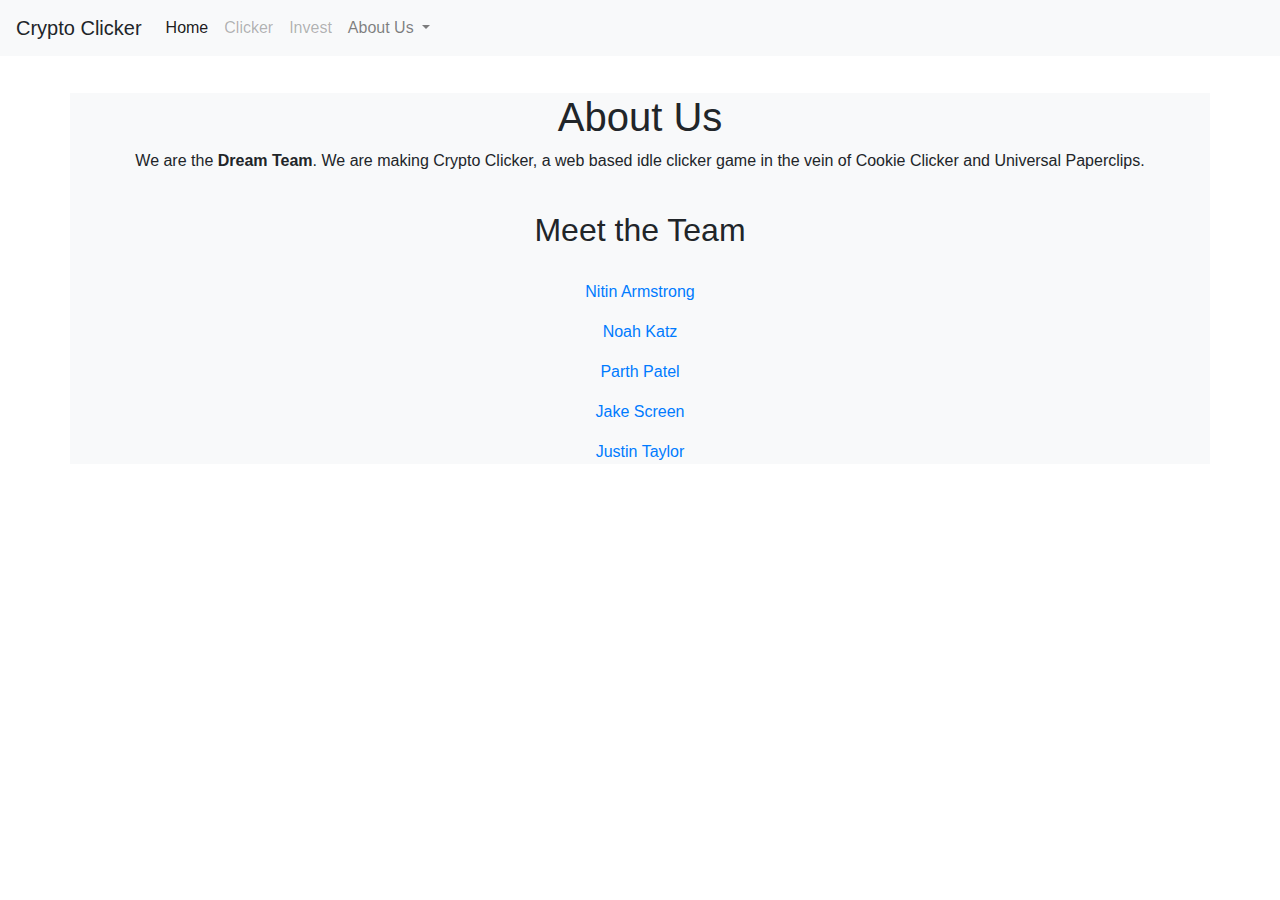
==== pages/about.html @ 265f9be6 "linked to about page from nav bar" ====
<!DOCTYPE html>
<head>
    <title>About Us</title>
    <meta name="viewport" content="width=device-width, initial-scale=1.0">
    <link rel="stylesheet" href="https://stackpath.bootstrapcdn.com/bootstrap/4.3.1/css/bootstrap.min.css" integrity="sha384-ggOyR0iXCbMQv3Xipma34MD+dH/1fQ784/j6cY/iJTQUOhcWr7x9JvoRxT2MZw1T" crossorigin="anonymous">
    <link rel="stylesheet" href="../css/crypto3.css">
</head>
<body>
    <nav class="navbar navbar-expand-lg navbar-light bg-light">
        <a class="navbar-brand">Crypto Clicker</a>
        <button class="navbar-toggler" type="button" data-toggle="collapse" data-target="#navbarSupportedContent" aria-controls="navbarSupportedContent" aria-expanded="false" aria-label="Toggle navigation">
            <span class="navbar-toggler-icon"></span>
        </button>
        <div class="collapse navbar-collapse" id="navbarSupportedContent">
            <ul class="navbar-nav mr-auto">
                <li class="nav-item active">
                    <a class="nav-link" href="#">Home <span class="sr-only">(current)</span></a>
                </li>
                <li class="nav-item">
                    <a class="nav-link disabled" href="#" id="clickerLink">Clicker</a>
                </li>
                <li class="nav-item">
                    <a class="nav-link disabled" href="#" id="investLink">Invest</a>
                </li>
                <li class="nav-item dropdown">
                    <a class="nav-link dropdown-toggle" href="#" id="navbarDropdown" role="button" data-toggle="dropdown" aria-haspopup="true" aria-expanded="false">
                    About Us
                    </a>
                    <div class="dropdown-menu" aria-labelledby="navbarDropdown">
                    <a class="dropdown-item" href="https://mattm401.github.io/">CISC 474</a>
                    <a class="dropdown-item" href="about.html">The Dream Team</a>
                    <a class="dropdown-item" href="#">Tools We Used</a>
                    </div>
                </li>
            </ul>
        </div>
    </nav>
    <br>
    <div class="container navbar-light bg-light" id="landing">
      <h1 style="text-align:center">About Us</h1>

        <p style="text-align:center">We are the <strong>Dream Team</strong>. We are making Crypto Clicker, a web based idle clicker game in the vein of Cookie Clicker and Universal Paperclips.</p>

      <h2 style="text-align:center"> Meet the Team </h2>


              <p style="text-align:center"><a href="https://therealistongithub.github.io">Nitin Armstrong</a></p>
              <p style="text-align:center"><a href="http://katznoah.github.io/">Noah Katz</a></p>
              <p style="text-align:center"><a href="https://parth531.github.io/">Parth Patel</a></p>
              <p style="text-align:center"><a href="https://jakescreen.github.io/">Jake Screen</a></p>
              <p style="text-align:center"><a href="http://jt1018.github.io/">Justin Taylor</a></p>

    </div>
</body>
<footer>
    <script src="https://ajax.googleapis.com/ajax/libs/jquery/3.5.1/jquery.min.js"></script>
    <script src="https://stackpath.bootstrapcdn.com/bootstrap/4.3.1/js/bootstrap.min.js" integrity="sha384-JjSmVgyd0p3pXB1rRibZUAYoIIy6OrQ6VrjIEaFf/nJGzIxFDsf4x0xIM+B07jRM" crossorigin="anonymous"></script>
    <script src="../js/crypto3.js"></script>
</footer>
</html>
---- css/crypto3.css ----
body {
    user-select: none;
}

.container {
    margin-top: 1%;
    background-color: gray;
    text-align: center;
}

h2 {
    padding: 2%;
}

.form-group {
    padding: 2%;
}

.register {
    display: none;
}

.landing {
    display: none;
}
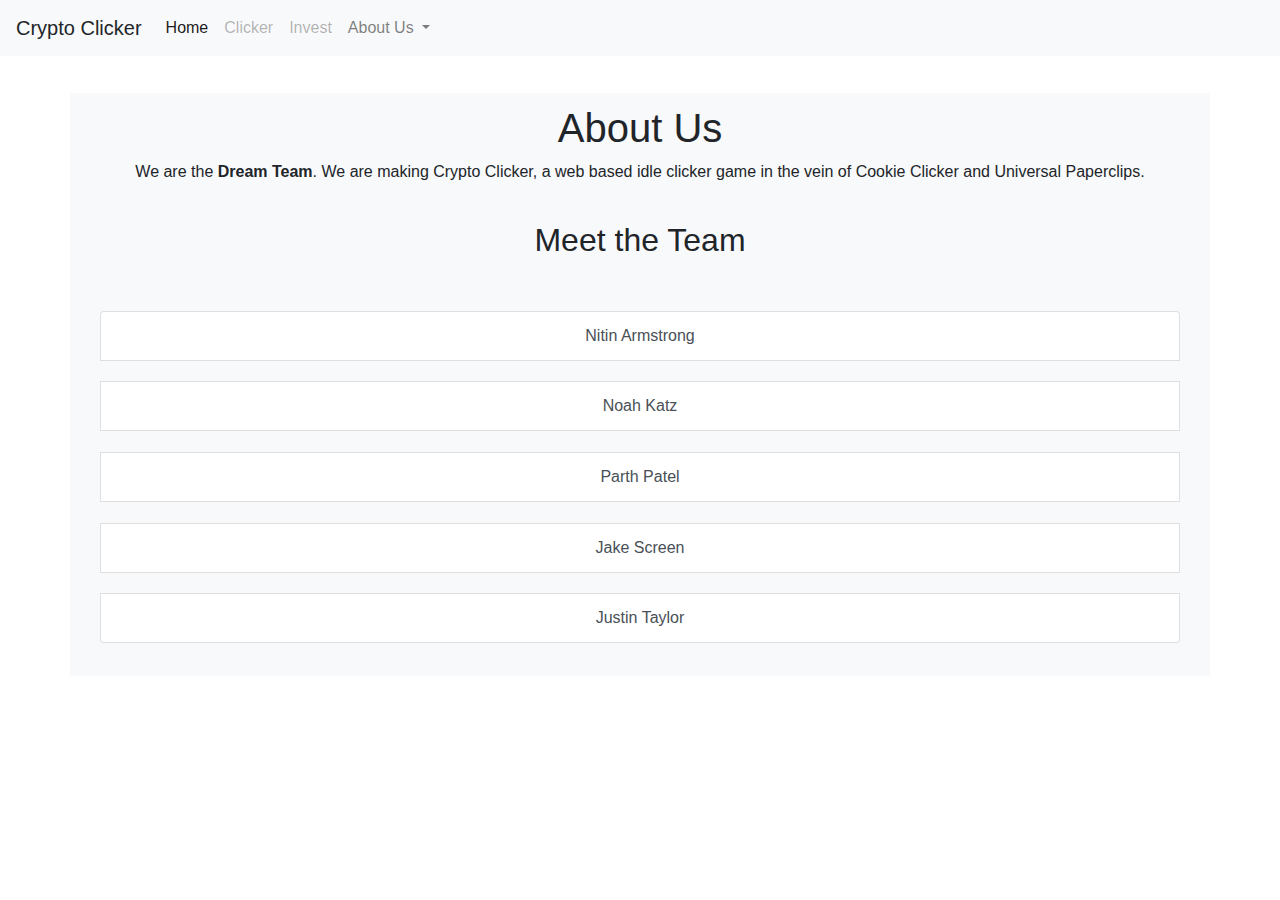
==== commit 733c8ff8: "fixed login/reg feature" ====
--- a/pages/about.html
+++ b/pages/about.html
@@ -3,7 +3,7 @@
     <title>About Us</title>
     <meta name="viewport" content="width=device-width, initial-scale=1.0">
     <link rel="stylesheet" href="https://stackpath.bootstrapcdn.com/bootstrap/4.3.1/css/bootstrap.min.css" integrity="sha384-ggOyR0iXCbMQv3Xipma34MD+dH/1fQ784/j6cY/iJTQUOhcWr7x9JvoRxT2MZw1T" crossorigin="anonymous">
-    <link rel="stylesheet" href="../css/crypto3.css">
+    <link rel="stylesheet" href="../css/about.css">
 </head>
 <body>
     <nav class="navbar navbar-expand-lg navbar-light bg-light">
@@ -14,7 +14,7 @@
         <div class="collapse navbar-collapse" id="navbarSupportedContent">
             <ul class="navbar-nav mr-auto">
                 <li class="nav-item active">
-                    <a class="nav-link" href="#">Home <span class="sr-only">(current)</span></a>
+                    <a class="nav-link" href="landing.html">Home <span class="sr-only">(current)</span></a>
                 </li>
                 <li class="nav-item">
                     <a class="nav-link disabled" href="#" id="clickerLink">Clicker</a>
@@ -36,25 +36,23 @@
         </div>
     </nav>
     <br>
-    <div class="container navbar-light bg-light" id="landing">
-      <h1 style="text-align:center">About Us</h1>
-
-        <p style="text-align:center">We are the <strong>Dream Team</strong>. We are making Crypto Clicker, a web based idle clicker game in the vein of Cookie Clicker and Universal Paperclips.</p>
-
-      <h2 style="text-align:center"> Meet the Team </h2>
-
-
-              <p style="text-align:center"><a href="https://therealistongithub.github.io">Nitin Armstrong</a></p>
-              <p style="text-align:center"><a href="http://katznoah.github.io/">Noah Katz</a></p>
-              <p style="text-align:center"><a href="https://parth531.github.io/">Parth Patel</a></p>
-              <p style="text-align:center"><a href="https://jakescreen.github.io/">Jake Screen</a></p>
-              <p style="text-align:center"><a href="http://jt1018.github.io/">Justin Taylor</a></p>
-
+    <div style="text-align: center;" class="container navbar-light bg-light" id="landing">
+        <div class="col">
+            <h1 style="padding-top: 1%;">About Us</h1>
+            <p>We are the <strong>Dream Team</strong>. We are making Crypto Clicker, a web based idle clicker game in the vein of Cookie Clicker and Universal Paperclips.</p>
+            <h2> Meet the Team </h2>
+            <div style="padding-bottom: 3%;" class="list-group">
+                <a style="margin-top:2%;" class="list-group-item list-group-item-action" id="nitin" href="https://therealistongithub.github.io">Nitin Armstrong</a>
+                <a style="margin-top:2%;" class="list-group-item list-group-item-action" id="noah" href="http://katznoah.github.io/">Noah Katz</a>
+                <a style="margin-top:2%;" class="list-group-item list-group-item-action" id="parth" href="https://parth531.github.io/">Parth Patel</a>
+                <a style="margin-top:2%;" class="list-group-item list-group-item-action" id="jake" href="https://jakescreen.github.io/">Jake Screen</a>
+                <a style="margin-top:2%;" class="list-group-item list-group-item-action" id="justin" href="http://jt1018.github.io/">Justin Taylor</a>
+            </div>
+        </div>
     </div>
 </body>
 <footer>
-    <script src="https://ajax.googleapis.com/ajax/libs/jquery/3.5.1/jquery.min.js"></script>
-    <script src="https://stackpath.bootstrapcdn.com/bootstrap/4.3.1/js/bootstrap.min.js" integrity="sha384-JjSmVgyd0p3pXB1rRibZUAYoIIy6OrQ6VrjIEaFf/nJGzIxFDsf4x0xIM+B07jRM" crossorigin="anonymous"></script>
-    <script src="../js/crypto3.js"></script>
+  <script src="https://ajax.googleapis.com/ajax/libs/jquery/3.5.1/jquery.min.js"></script>
+  <script src="https://stackpath.bootstrapcdn.com/bootstrap/4.3.1/js/bootstrap.min.js" integrity="sha384-JjSmVgyd0p3pXB1rRibZUAYoIIy6OrQ6VrjIEaFf/nJGzIxFDsf4x0xIM+B07jRM" crossorigin="anonymous"></script>
 </footer>
 </html>
--- a/css/about.css
+++ b/css/about.css
@@ -0,0 +1,17 @@
+body {
+    user-select: none;
+}
+
+.container {
+    margin-top: 1%;
+    background-color: gray;
+    text-align: center;
+}
+
+h2 {
+    padding: 2%;
+}
+
+.landing {
+    display: none;
+}
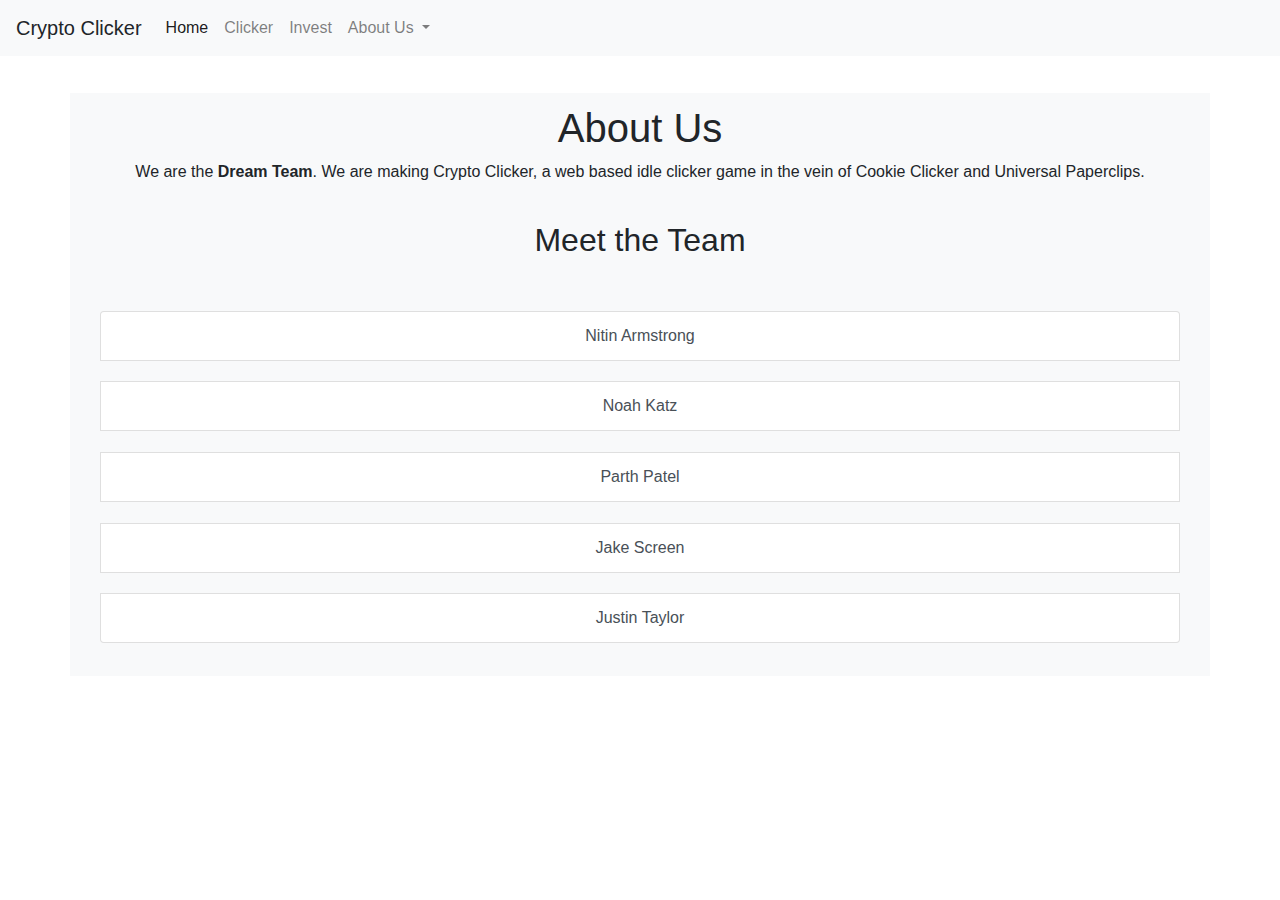
==== commit 38348e06: "re-enabled nav links in about and tools page" ====
--- a/pages/about.html
+++ b/pages/about.html
@@ -17,10 +17,10 @@
                     <a class="nav-link" href="landing.html">Home <span class="sr-only">(current)</span></a>
                 </li>
                 <li class="nav-item">
-                    <a class="nav-link disabled" href="#" id="clickerLink">Clicker</a>
+                    <a class="nav-link" href="./crypto2.html" id="clickerLink">Clicker</a>
                 </li>
                 <li class="nav-item">
-                    <a class="nav-link disabled" href="#" id="investLink">Invest</a>
+                    <a class="nav-link" href="./invest.html" id="investLink">Invest</a>
                 </li>
                 <li class="nav-item dropdown">
                     <a class="nav-link dropdown-toggle" href="#" id="navbarDropdown" role="button" data-toggle="dropdown" aria-haspopup="true" aria-expanded="false">
@@ -29,7 +29,7 @@
                     <div class="dropdown-menu" aria-labelledby="navbarDropdown">
                     <a class="dropdown-item" href="https://mattm401.github.io/">CISC 474</a>
                     <a class="dropdown-item" href="about.html">The Dream Team</a>
-                    <a class="dropdown-item" href="#">Tools We Used</a>
+                    <a class="dropdown-item" href="tools.html">Tools We Used</a>
                     </div>
                 </li>
             </ul>
